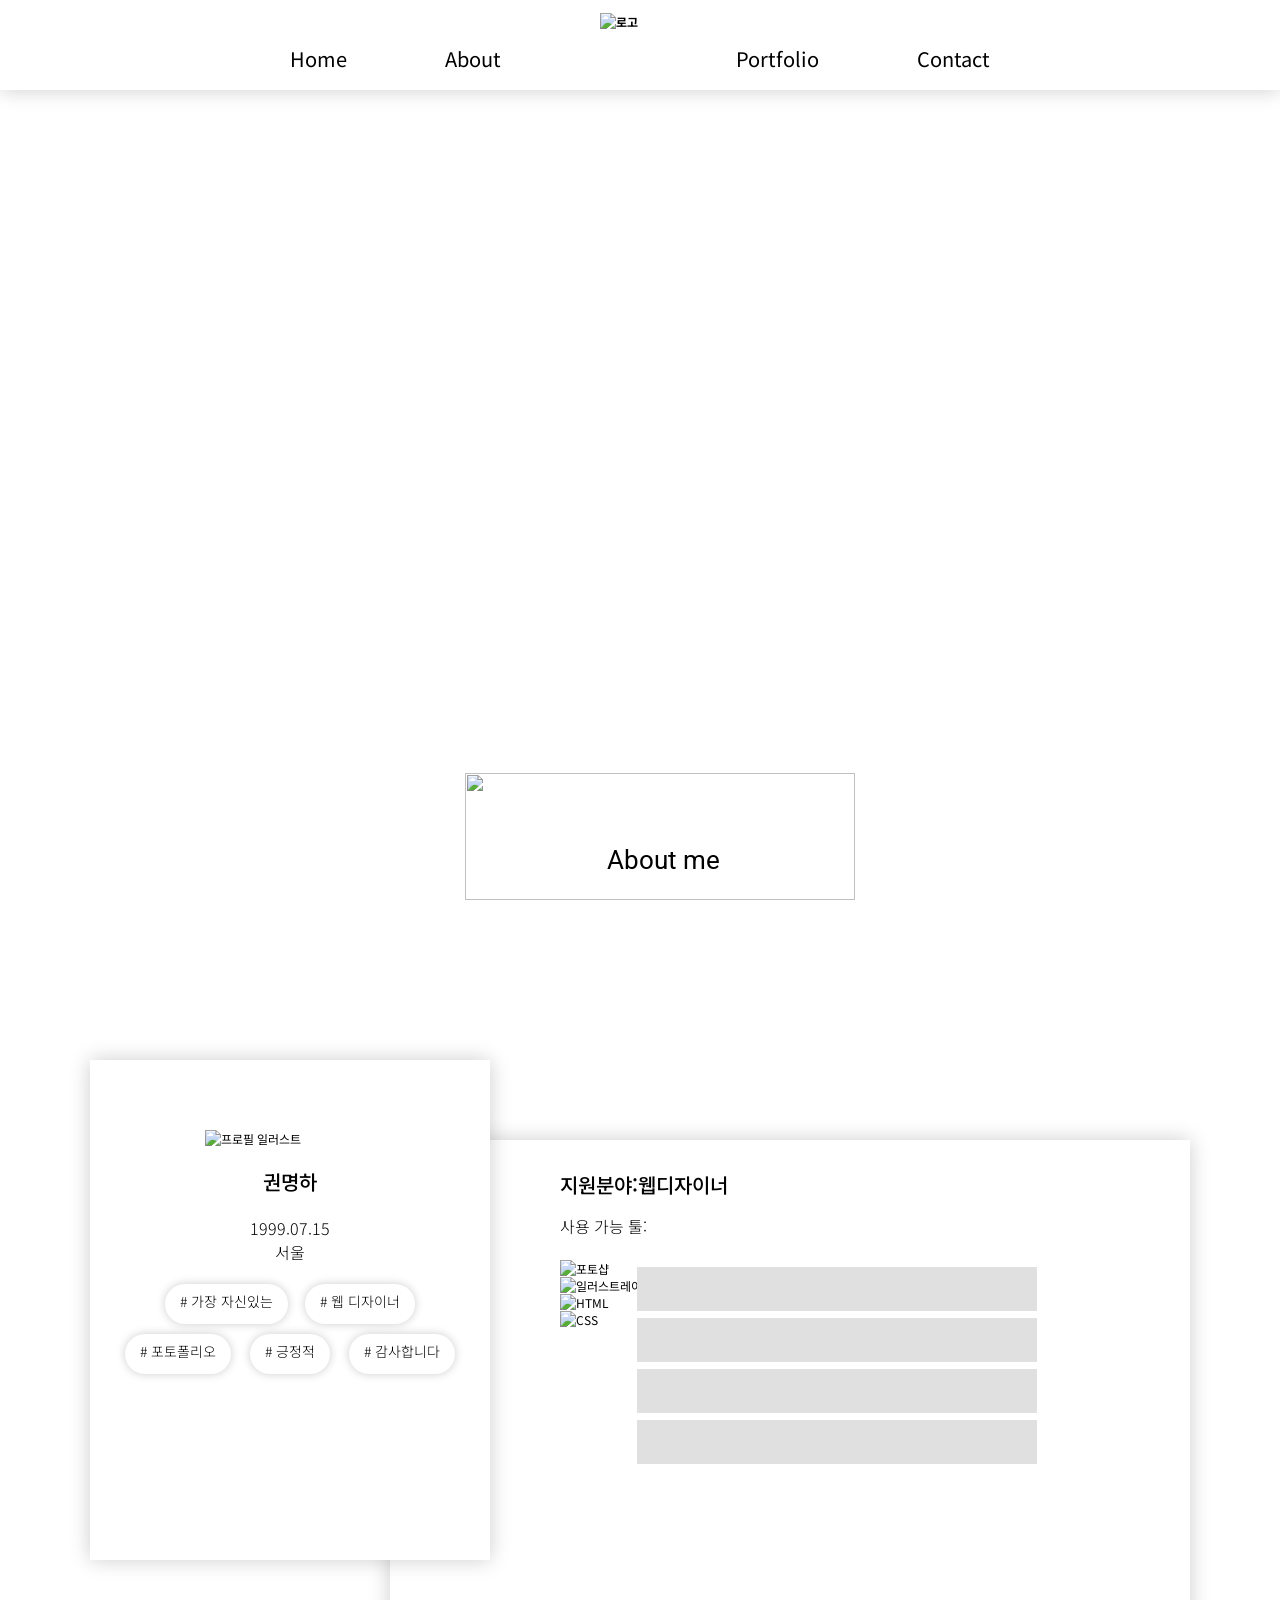
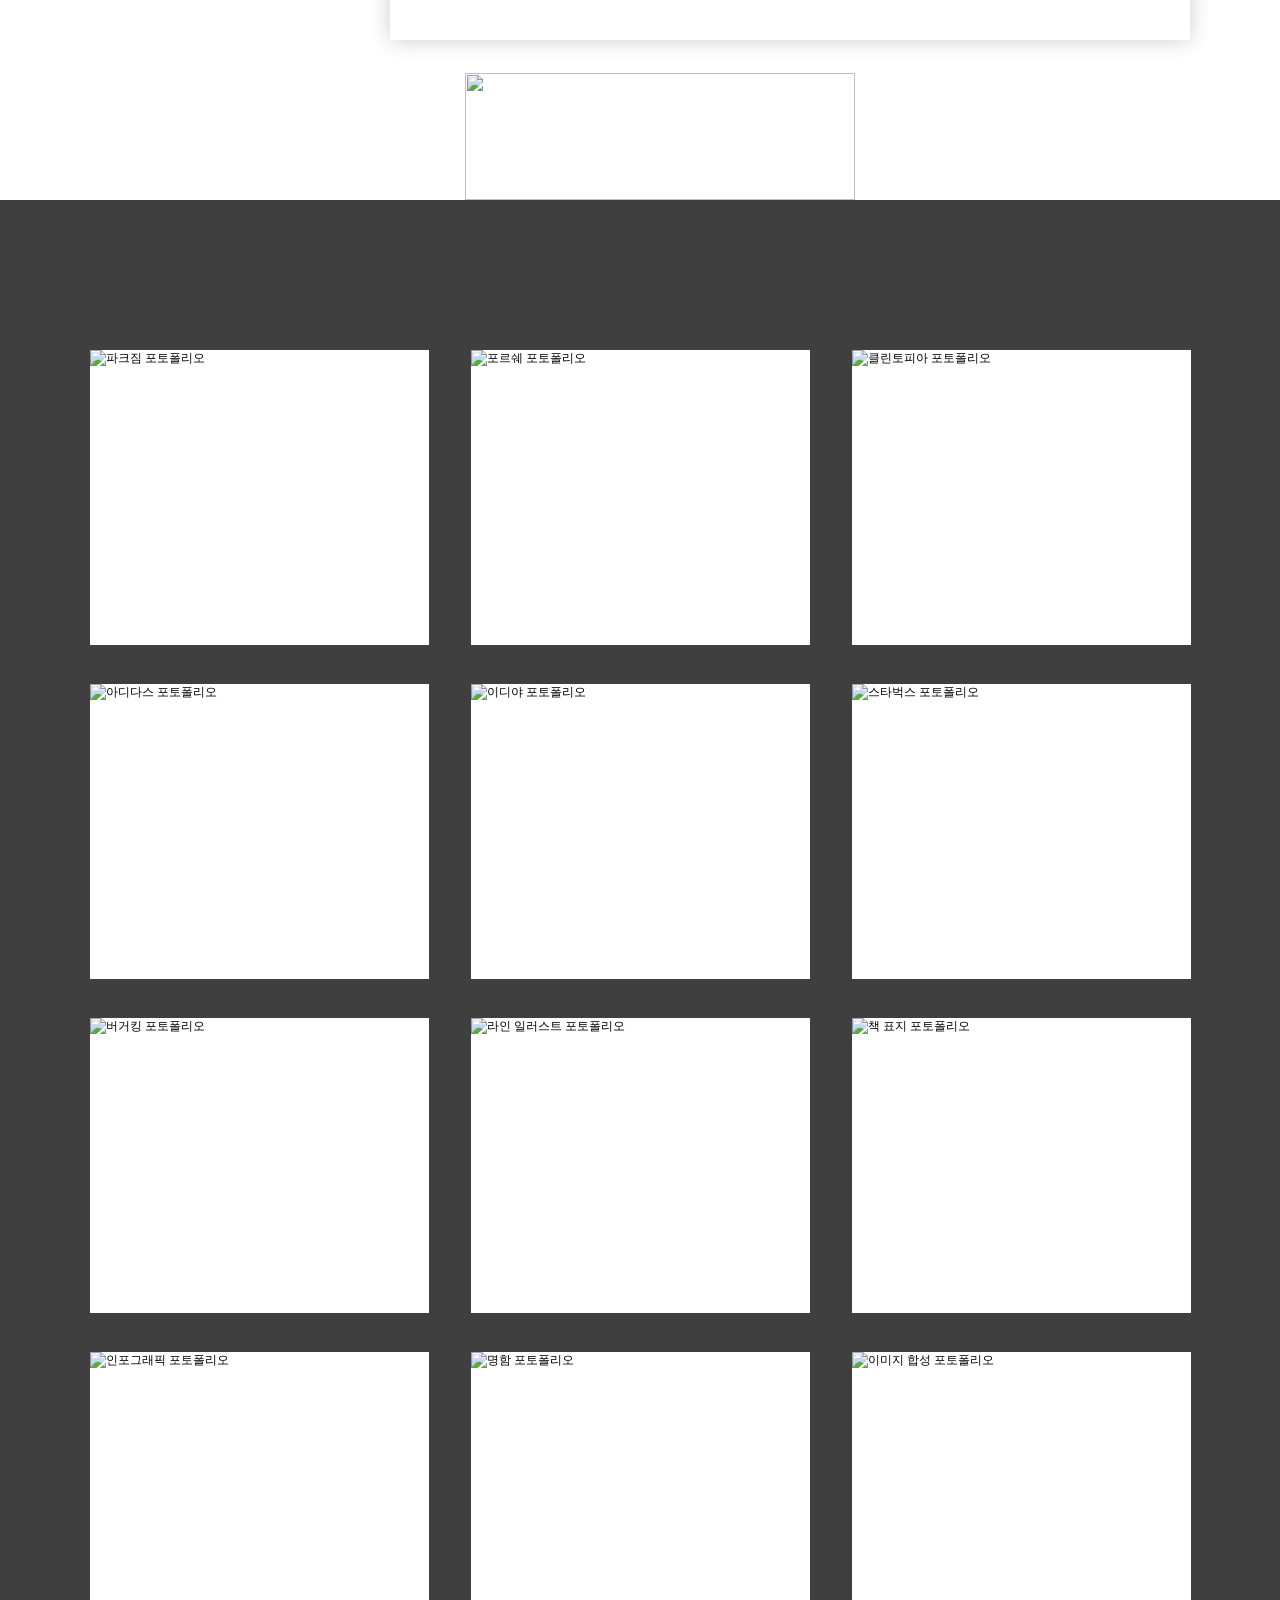
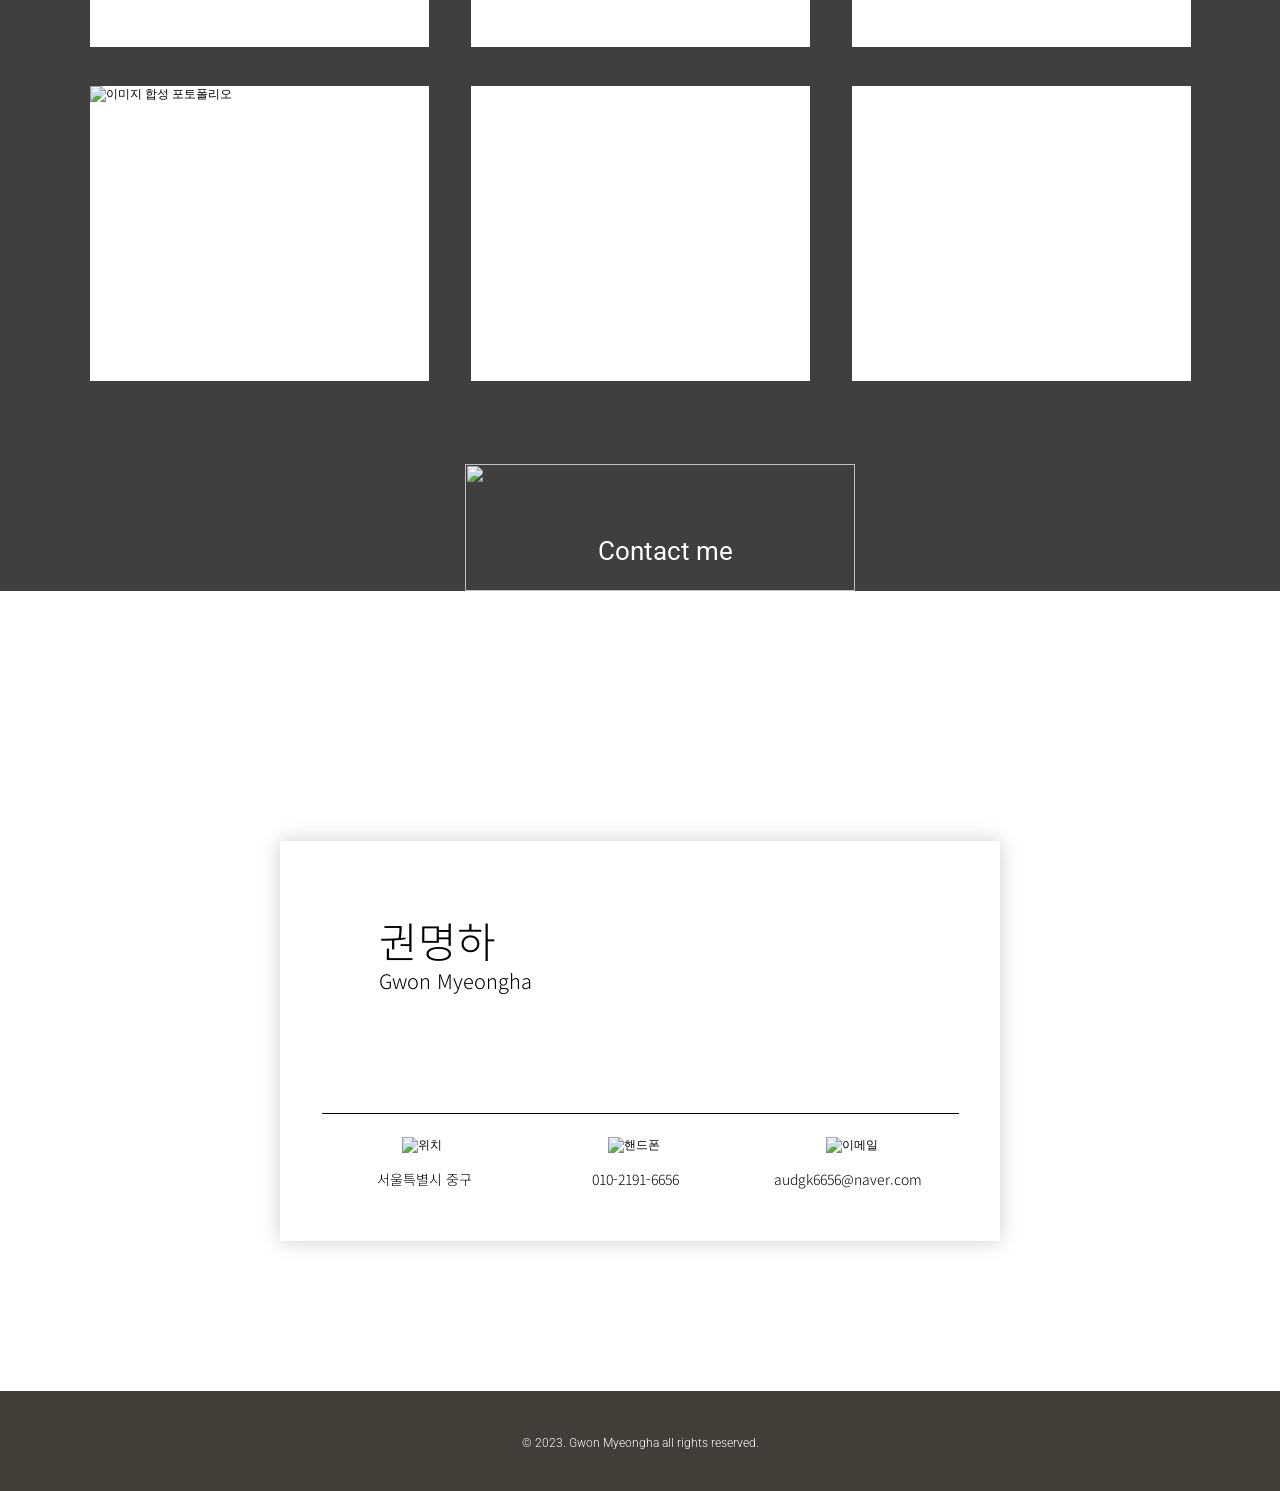
==== index.html @ 4408b666 "Add files via upload" ====
<!DOCTYPE html>
<html lang="ko">
<head>
    <meta charset="UTF-8">
    <title>권명하 포토폴리오 웹사이트</title>

<!--웹폰트-->
<link href="https://fonts.googleapis.com/css2?family=Noto+Sans+KR:wght@100;300;400;500;700;900&display=swap" rel="stylesheet">
<link href="https://fonts.googleapis.com/css2?family=Roboto:ital,wght@0,100;0,300;0,400;0,500;0,700;0,900;1,100;1,300;1,400;1,500;1,700;1,900&display=swap" rel="stylesheet">

<link href="css/main.css" rel="stylesheet">

<script src="js/jquery-3.6.0.min.js"></script>
<script src="http://code.jquery.com/jquery-3.6.0.min.js"></script>

<script>
 $(function(){

    let wh = $(window).height();//브라우저창의 높이값
    //alert(wh);

    $(window).resize(function(){//브라우져창의 크기가 조절되엇을때
        wh = $(window).height();

        $('html,body').stop().animate({ scrollTop:wh*a},700);
    });

/*------------gnb------------*/
      $(".gnb li:eq(0) a, h1 a, .nabs li a:eq(0)").click(function(){
			$('html,body').animate({ scrollTop:wh*0},700); return false;	    
	   })
	  $(".gnb li:eq(1) a , .nabs li a:eq(1)").click(function(){
			$('html,body').animate({ scrollTop:wh*1},700); return false;
	   })
	  $(".gnb li:eq(3) a , .nabs li a:eq(2)").click(function(){
			$('html,body').animate({ scrollTop:wh*2},700); return false;
	   })
	  $(".gnb li:eq(4) a , .nabs li a:eq(3)").click(function(){
			$('html,body').animate({ scrollTop:wh*5},1400); return false;
	   })

/*------------nab------------*/
       $(".nabm").css({ transition:"0.5s" });
       $(".icon3 div").css({ transition:"0.5s" });
       $("h2").css({ transition:"0.5s" });

       $(window).scroll(function(){
        
        let b = $(document).scrollTop();

        if((b >=0) && (b >= wh-(200))) {	//스크롤한 높이가 0~1200일경우 200px 앞으로 당긴듯?
			$(".nabm").css({ left: 50 });
            $(".icon3 div:eq(0)").css({ width: 320 });
            $(".icon3 div:eq(1)").css({ width: 320 });
            $(".icon3 div:eq(2)").css({ width: 240 });
            $(".icon3 div:eq(3)").css({ width: 200 });
		}else{
			$(".nabm").css({ left: -200 });
            $(".icon3 div").css({ width: 0 });
		}

        if((b >=0) && (b >= wh-(500))) {	//스크롤한 높이가 0~1200일경우 200px 앞으로 당긴듯?
            $("h2:eq(0)").css({ bottom: -100 });
		}else{
            $("h2:eq(0)").css({ bottom: 25 });
		}

        if((b >=0) && (b >= wh*2-(500))) {	
            $("h2:eq(1)").css({ bottom: -100 });
		}else{
            $("h2:eq(1)").css({ bottom: 25 });
		}

        if((b >=0) && (b >= wh*4-(500))) {	
            $("h2:eq(2)").css({  bottom: -100 });
		}else{
            $("h2:eq(2)").css({ bottom: 25 });
		}

       });


        $(".nab").mouseenter(function(){
		$(".nabs").show();  //$("A",this) :  this의 하위요소 중 A 	
	    });
	
	    $(".nab").mouseleave(function(){
		$(".nabs").hide();
	    });

/*------------레이어 팝업 (모달)------------*/
    $('.pr').click(function(){//각 메뉴를 클릭했을때
	    $(this).next().show();	  //이 다음 형제인  .pop을 보이게함
        $("#about h2").hide();
	    $('body').css({overflow:"hidden"});//body스크롤없앰
	    return false;
    });
  
    $('.close').click(function(){//close눌렀을때
	    $('.pop').hide(); //.pop을 안보이게함
        $("#about h2").show();
 	    $('body').css({overflow:"auto"});//body스크롤생김
	    return false;
    });


 });

</script>
</head>
<body>
<div class="warp">
    <!--////////// header //////////-->
    <header>
            <ul class="gnb">
                <li><a href="#">Home</a></li>
                <li><a href="#">About</a></li>
                <li><h1><a href="#"><img src="images/logo.jpg" alt="로고"> </a></h1></li>
                <li><a href="#">Portfolio</a></li>
                <li><a href="#">Contact</a></li>
            </ul>
    </header>

    <!--////////// nab //////////-->
    <div class="nab">
        <div class="nabm">
            <img src="images/nab.png" alt="바로가기">
            <ul class="nabs">
                <li><a href="#">Home</a></li>
                <li><a href="#">About</a></li>
                <li><a href="#">Portfolio</a></li>
                <li><a href="#">Contact</a></li>
            </ul>
        </div>
    </div>

    <!--////////// home //////////-->
    <div id="home">
        <h2>About me</h2>
        <div class="sl1"><img src="images/a1.png" alt=""></div>
    </div>

    <!--////////// about //////////-->
    <div id="about">
        <h2>Portfolio</h2>
        <div class="inner">
            <div class="p2">
                <p>지원분야&colon;웹디자이너</p>
                <p>사용 가능 툴&colon;</p>
                <ul class="icon1">
                    <li><img src="images/icon1.jpg" alt="포토샵"> </li>
                    <li><img src="images/icon2.jpg" alt="일러스트레이터"> </li>
                    <li><img src="images/icon3.jpg" alt="HTML"></li>
                    <li><img src="images/icon4.jpg" alt="CSS"></li>
                </ul>

                <ul class="icon2">
                    <li><div></div></li>
                    <li><div></div></li>
                    <li><div></div></li>
                    <li><div></div></li>
                </ul>

                <ul class="icon3">
                    <li><div></div></li>
                    <li><div></div></li>
                    <li><div></div></li>
                    <li><div></div></li>
                </ul>

            </div>
            <div class="p1">
                <img src="images/about1.jpg" alt="프로필 일러스트">
                <p>권명하</p>
                <p>
                    1999.07.15 <br>
                    서울
                </p>
                <div class="info">
                    <ul class="icon4">
                        <li><p>&num; 가장 자신있는</p></li>
                        <li><p>&num; 웹 디자이너</p></li>
                    </ul>
                    <ul class="icon5">
                        <li><p>&num; 포토폴리오</p></li>
                        <li><p>&num; 긍정적</p></li>
                        <li><p>&num; 감사합니다</p></li>
                    </ul>
                </div>
            </div>
        </div>

        <div class="sl2"><img src="images/a2.png" alt=""></div>
    </div>

    <!--////////// portfolio //////////-->
    <div id="portfolio">
        <h2>Contact me</h2>
        <div class="inner">
            
            <div class="box">
                <div class="po1">
                    
                    <div class="p1"><a href="#" class="pr"><img src="images/po1.jpg" alt="파크짐 포토폴리오">
                        <div class="ov">
                            <p>웹 디자인</p>
                        </div>
                        <div class="pop">
                            <div class="c1">
                                <div class="portfolio_1">
                                    <p class="aa1">Park Gym </p>
                                    <p>웹사이트 리디자인</p>
                                    <p>모듈 그리드를 활용하여 일정한 사각형 그리드 안에 변화를 주어 리듬감이 있게 배치하였습니다.<br>
                                        메인 페이지에 화면을 꽉 채우는 이미지를 사용하여 사용자가 어떤 웹사이트인지 바로 확인할 수 있습니다.<br>
                                        무겁고 진중한 느낌이 나는 검은색을 주조색으로 하고 기존에 사용되고 있던 색깔인 붉은색 포인트 색으로 용하여 열정적인 휘트니스 센터라는 이미지를 주었습니다.</p>
                                    <ul class="gil">
                                        <li><p>2023</p></li>
                                        <li><p>포토샵</p></li>
                                        <li><p>Roboto,<br>Noto Sans KR</p></li>
                                        <li class="gil_boll">
                                            <img src="images/s1.jpg" alt="사용한 색상">
                                        </li>
                                    </ul>
                                </div>
                                <div class="codin"><a href="http://audgk6656.woobi.co.kr/portfolio/s1/sub1.html" target="_blank"><p>사이트</p></a></div>
                            <img src="images/portfolio_1.jpg" alt="파크짐 포토폴리오 상세 이미지">
                            </div>
                            <a href="#" class="close"><img src="images/close.png" alt="닫기"> </a>
                        </div>  
                    </a></div>

                    <div class="p1"><a href="#" class="pr"><img src="images/po2.jpg" alt="포르쉐 포토폴리오">
                        <div class="ov">
                            <p>웹 디자인</p>
                        </div>
                        <div class="pop">
                            <div class="c1">
                                <div class="portfolio_1">
                                    <p class="aa1">porsche </p>
                                    <p>웹사이트 리디자인</p>
                                    <p>포르쉐 로고의 색상을 참고하여 색상을 정했고, 브랜드에서 주력하고 있는 제품을 <br>
                                        사용자가 보다 더 쉽게 접근하기 위해 콘텐츠 영역과 사이드에 바로 가기 메뉴를 만들어 배치하고<br>
                                        서브 페이지 또한 4단 그리드를 활용하여 사용자가 제품을 비교하기 쉽도록 제품들을 배치하였습니다.<br>
                                        포르쉐의 간결하고 현대적인 느낌을 그대로 줄 수 있도록 고딕체를 선정했습니다.</p>
                                    <ul class="gil">
                                        <li><p>2023</p></li>
                                        <li><p>포토샵</p></li>
                                        <li><p>Roboto,<br>Malgun Gothic</p></li>
                                        <li class="gil_boll">
                                            <img src="images/s2.jpg" alt="사용한 색상">
                                        </li>
                                    </ul>
                                </div>
                            <img src="images/portfolio_2.jpg" alt="포르쉐 포토폴리오 상세 이미지">
                            </div>
                            <a href="#" class="close"><img src="images/close.png" alt="닫기"> </a>
                        </div>  
                    </a></div>

                    <div class="p1"><a href="#" class="pr"><img src="images/po12.jpg" alt="클린토피아 포토폴리오">
                        <div class="ov">
                            <p>앱 리디자인</p>
                        </div>
                        <div class="pop">
                            <div class="c1">
                                <div class="portfolio_1">
                                    <p class="aa1">클린토피아</p>
                                    <p>로고&앱 리디자인</p>
                                    <p>세탁 서비스를 제공하는 크린토피아 앱에 어울리는 옷걸이 아이콘을 제작하여 로고로 만들었습니다.<br>
                                        모든 서비스를 한눈에 알아볼 수 있게 아이콘을 이용하여 메인 페이지를 만들었고 <br>
                                        서브 페이지에선 현재 아용 중인 서비스의 현황을 간단하게 볼 수 있으면 클릭 시 상세한 정보가 나오도록 제작하였습니다.<br>
                                        전체적으로 심플한 느낌을 주며 제작하였습니다.
                                    </p>
                                    <ul class="gil">
                                        <li><p>2023</p></li>
                                        <li><p>포토샵, 일러스트,<br>피그마</p></li>
                                        <li><p>Inter</p></li>
                                        <li class="gil_boll">
                                            <img src="images/s3.jpg" alt="사용한 색상">
                                        </li>
                                    </ul>
                                </div>
                                <img src="images/portfolio_12.jpg" alt="클린토피아 포토폴리오 상세 이미지">
                            </div>
                            <a href="#" class="close"><img src="images/close.png" alt="닫기"> </a>
                        </div>  
                    </a></div>
                </div>

                <div class="po2">
                    <div class="p1"><a href="#" class="pr"><img src="images/po3.jpg" alt="아디다스 포토폴리오">
                        <div class="ov">
                            <p>웹 디자인</p>
                        </div>
                        <div class="pop">
                            <div class="c1">
                                <div class="portfolio_1">
                                    <p class="aa1">adidas</p>
                                    <p>웹사이트 디자인</p>
                                    <p>스포츠에 중점을 주고 있는 아디다스인 만큼 글자에 블러를 주어 마치 움직이는 잔상이 남은듯한 동적인 느낌을 주었습니다.<br>
                                        포인트 색상인 초록색은 이미지에 어울릴 수 있도록 이미지에서 색상을 가져와서 활용하였습니다.</p>
                                    <ul class="gil">
                                        <li><p>2023</p></li>
                                        <li><p>포토샵</p></li>
                                        <li><p>Roboto,<br>Noto Sans KR</p></li>
                                        <li class="gil_boll">
                                            <img src="images/s4.jpg" alt="사용한 색상">
                                        </li>
                                    </ul>
                                </div>
                                <div class="codin"><a href="http://audgk6656.woobi.co.kr/portfolio/s4/sub4.html" target="_blank"><p>사이트</p></a></div>
                                <img src="images/portfolio_3.jpg" alt="아디다스 포토폴리오 상세 이미지">
                            </div>
                            <a href="#" class="close"><img src="images/close.png" alt="닫기"> </a>
                        </div>  
                    </a></div>

                    <div class="p1"><a href="#" class="pr"><img src="images/po4.jpg" alt="이디야 포토폴리오">
                        <div class="ov">
                            <p>웹 디자인</p>
                        </div>
                        <div class="pop">
                            <div class="c1">
                                <div class="portfolio_1">
                                    <p class="aa1">EDIYA COFFEE </p>
                                    <p>웹사이트 디자인</p>
                                    <p>로고의 색상을 가져와 포인트 색상으로 활용하였고<br>
                                        사용자가 필요한 메뉴들을 메인 화면에 배치하였습니다.</p>
                                    <ul class="gil">
                                        <li><p>2023</p></li>
                                        <li><p>포토샵</p></li>
                                        <li><p>NanumGothic</p></li>
                                        <li class="gil_boll">
                                            <img src="images/s5.jpg" alt="사용한 색상">
                                        </li>
                                    </ul>
                                </div>
                            <img src="images/portfolio_4.jpg" alt="이디야 포토폴리오 상세 이미지">
                            </div>
                            <a href="#" class="close"><img src="images/close.png" alt="닫기"> </a>
                        </div>  
                    </a></div>

                    <div class="p1"><a href="#" class="pr"><img src="images/po5.jpg" alt="스타벅스 포토폴리오">
                        <div class="ov">
                            <p>웹 디자인</p>
                        </div>
                        <div class="pop">
                            <div class="c1">
                                <div class="portfolio_1">
                                    <p class="aa1">starbucks</p>
                                    <p>웹사이트 디자인</p>
                                    <p>4단 그리드를 활용하여 왼쪽에 메뉴 중앙에 타이포를 배치하였습니다<br>
                                        일반적인 사이트가 아닌 크리스마스 한정 이벤트 페이지 느낌으로 제작하였습니다.</p>
                                    <ul class="gil">
                                        <li><p>2023</p></li>
                                        <li><p>포토샵</p></li>
                                        <li><p>Bodoni Bd BT,<br>Futura Md BT,<br>Noto Sans KR</p></li>
                                        <li class="gil_boll">
                                            <img src="images/s6.jpg" alt="사용한 색상">
                                        </li>
                                    </ul>
                                </div>
                            <img src="images/portfolio_5.jpg" alt="스타벅스 포토폴리오 상세 이미지">
                            </div>
                            <a href="#" class="close"><img src="images/close.png" alt="닫기"> </a>
                        </div>  
                    </a></div>
                </div>

                <div class="po2">
                    <div class="p1"><a href="#" class="pr"><img src="images/po6.jpg" alt="버거킹 포토폴리오">
                        <div class="ov">
                            <p>웹 디자인</p>
                        </div>
                        <div class="pop">
                            <div class="c1">
                                <div class="portfolio_1">
                                    <p class="aa1">burgerking</p>
                                    <p>웹사이트 디자인</p>
                                    <p>모듈 그리드 활용하여 나눈 칸을 햄버거라고 생각하고 빵>야채>고기>빵의 색상을 적용하여 재미있는 요소를 주었습니다<br>
                                        기존 버거킹에 이미지에 맞는 동글동글한 폰트를 사용했습니다.</p>
                                    <ul class="gil">
                                        <li><p>2023</p></li>
                                        <li><p>포토샵</p></li>
                                        <li><p>NanumSquareRound</p></li>
                                        <li class="gil_boll">
                                            <img src="images/s7.jpg" alt="사용한 색상">
                                        </li>
                                    </ul>
                                </div>
                            <img src="images/portfolio_6.jpg" alt="버거킹 포토폴리오 상세 이미지">
                            </div>
                            <a href="#" class="close"><img src="images/close.png" alt="닫기"> </a>
                        </div>  
                    </a></div>

                    <div class="p1"><a href="#" class="pr"><img src="images/po7.jpg" alt="라인 일러스트 포토폴리오">
                        <div class="ov">
                            <p>라인 일러스트</p>
                        </div>
                        <div class="pop">
                            <div class="c1">
                                <div class="portfolio_1">
                                    <p class="aa1">Illustrator</p>
                                    <p>라인 일러스트</p>
                                    <p>일러스트레이터의 펜툴을 활용하여 만든 라인 일러스트입니다.</p>
                                    <ul class="gil">
                                        <li><p>2022</p></li>
                                        <li><p>일러스트</p></li>
                                        <li><p>"</p></li>
                                        <li><p>"</p></li>
                                    </ul>
                                </div>
                            <img src="images/portfolio_7.jpg" alt="라인 일러스트 포토폴리오 상세 이미지">
                            </div>
                            <a href="#" class="close"><img src="images/close.png" alt="닫기"> </a>
                        </div>  
                    </a></div>

                    <div class="p1"><a href="#" class="pr"><img src="images/po8.jpg" alt="책 표지 포토폴리오">
                        <div class="ov">
                            <p>표지 디자인</p>
                        </div>
                        <div class="pop">
                            <div class="c1">
                                <div class="portfolio_1">
                                    <p class="aa1">Le Petit Prince</p>
                                    <p>표지 디자인</p>
                                    <p>설명</p>
                                    <ul class="gil">
                                        <li><p>2022</p></li>
                                        <li><p>포토샵</p></li>
                                        <li><p>"</p></li>
                                        <li><p>"</p></li>
                                    </ul>
                                </div>
                            <img src="images/portfolio_8.jpg" alt="책 표지 포토폴리오 상세 이미지">
                            </div>
                            <a href="#" class="close"><img src="images/close.png" alt="닫기"> </a>
                        </div>  
                    </a></div>
                </div>
                
                <div class="po2">
                    <div class="p1"><a href="#" class="pr"><img src="images/po9.jpg" alt="인포그래픽 포토폴리오">
                        <div class="ov">
                            <p>인포그래픽</p>
                        </div>
                        <div class="pop">
                            <div class="c1">
                                <div class="portfolio_1">
                                    <p class="aa1">소비자 물가 상승률</p>
                                    <p>인포그래픽</p>
                                    <p>소비자 물가 상승률을 나타내는 인포그래픽입니다<br>
                                        수평 막대그래프, 꺾은선 그래프, 수직 막대그래프를 활용하여 다양한 조건의 물가 상승률을 볼 수 있습니다<br>
                                        아이콘을 적극적으로 활용하여 시각화하였습니다.</p>
                                    <ul class="gil">
                                        <li><p>2022</p></li>
                                        <li><p>포토샵</p></li>
                                        <li><p>Noto Sans KR</p></li>
                                        <li class="gil_boll">
                                            <img src="images/s9.jpg" alt="사용한 색상">
                                        </li>
                                    </ul>
                                </div>
                            <img src="images/portfolio_9.jpg" alt="인포그래픽 포토폴리오 상세 이미지">
                            </div>
                            <a href="#" class="close"><img src="images/close.png" alt="닫기"> </a>
                        </div>  
                    </a></div>
            
                    <div class="p1"><a href="#" class="pr"><img src="images/po10.jpg" alt="명함 포토폴리오">
                        <div class="ov">
                            <p>명함 디자인</p>
                        </div>
                        <div class="pop">
                            <div class="c1">
                                <div class="portfolio_1">
                                    <p class="aa1">명함 디자인</p>
                                    <p></p>
                                    <p>이니셜을 활용해 로고를 제작하였고 명함으로 만들었습니다.</p>
                                    <ul class="gil">
                                        <li><p>2023</p></li>
                                        <li><p>포토샵,<br>일러스트</p></li>
                                        <li><p>Noto Sans KR</p></li>
                                        <li class="gil_boll">
                                            <img src="images/s10.jpg" alt="사용한 색상">
                                        </li>
                                    </ul>
                                </div>
                            <img src="images/portfolio_10.jpg" alt="명함 포토폴리오 상세 이미지">
                            </div>
                            <a href="#" class="close"><img src="images/close.png" alt="닫기"> </a>
                        </div>  
                    </a></div>

                    <div class="p1"><a href="#" class="pr"><img src="images/po11.jpg" alt="이미지 합성 포토폴리오">
                        <div class="ov">
                            <p>이미지 합성</p>
                        </div>
                        <div class="pop">
                            <div class="c1">
                                <div class="portfolio_1">
                                    <p class="aa1">Park Gym </p>
                                    <p>이미지 합성</p>
                                    <p></p>
                                    <ul class="gil">
                                        <li><p>2022</p></li>
                                        <li><p>포토샵</p></li>
                                        <li><p>Bodoni Bd BT</p></li>
                                        <li><p>"</p></li>
                                    </ul>
                                </div>
                            <img src="images/portfolio_11.jpg" alt="이미지 합성 포토폴리오 상세 이미지">
                            </div>
                            <a href="#" class="close"><img src="images/close.png" alt="닫기"> </a>
                        </div>  
                    </a></div>
                </div>

                <div class="po3">
                    <div class="p1"><a href="#" class="pr"><img src="images/po13.jpg" alt="이미지 합성 포토폴리오">
                        <div class="ov">
                            <p>이벤트 배너</p>
                        </div>
                        <div class="pop">
                            <div class="c1">
                                <div class="portfolio_1">
                                    <p class="aa1">EVENT </p>
                                    <p>이벤트 배너</p>
                                    <p></p>
                                    <ul class="gil">
                                        <li><p>2023</p></li>
                                        <li><p>포토샵</p></li>
                                        <li><p>Noto Sans KR</p></li>
                                        <li><p>"</p></li>
                                    </ul>
                                </div>
                            <img src="images/portfolio_13.jpg" alt="이미지 합성 포토폴리오 상세 이미지">
                            </div>
                            <a href="#" class="close"><img src="images/close.png" alt="닫기"> </a>
                        </div>  
                    </a></div>
                    <div class="p1"><a href="#"></a></div>
                    <div class="p1"><a href="#"></a></div>
                </div>
            </div>

            <div class="sl3"><img src="images/a3.png" alt=""></div>
        </div>
    </div>

    <!------------ contact ------------>
    <div id="contact">
        <div class="inner">
            <div class="plo">
                <p>권명하</p>
                <p>Gwon Myeongha</p>
                <div class="iiplo">
                    <img src="images/b1.png" alt="위치">
                    <img src="images/b2.png" alt="핸드폰">
                    <img src="images/b3.png" alt="이메일">
                    <p class="iiplo_p">서울특별시 중구</p>
                    <p class="iiplo_p">010-2191-6656</p>
                    <p class="iiplo_p">audgk6656@naver.com</p>
                </div>

            </div>
        </div>
        

        <div class="footer">
            <p>&copy; 2023. Gwon Myeongha all rights reserved.</p>
        </div>
    </div>
</div>


</body>
</html>
---- css/main.css ----
/*------------리셋------------*/
html,body { height:100%; }
body,div,p,dl,dt,dd,ul,ol,li,h1,h2,h3,h4,h5,h6,form,fieldset,button,input { margin:0; padding:0; }
body,h1,h2,h3,h4,input,button { font-size:12px; }
ul,li,ol { list-style:none; }
img,fieldset,iframe { border:0; }
img { vertical-align:top; }
table { border-collapse:collapse; }
a {text-decoration: none; color: black;}


.warp {min-width: 1200px;}

/*------------레이아웃------------*/
header {
    box-shadow: 0px 0px 20px rgba(0,0,0,0.2);
    position: absolute; width: 100%; height: 90px; background: white;
    font-size: 20px; font-family: "Noto Sans KR"; font-weight: 400;}
#home {
    height: 100vh;
    background-image: url(../images/backg.jpg);
    background-size: cover;
    background-repeat: no-repeat;

}
#about { display: flex; align-items: center; position: relative; height: 100vh; background: white; }
#about .inner { position: relative; margin: 0 auto; width: 1100px; height: 580px; }
#portfolio { position: relative; background: #3f3f3f; }
#portfolio .inner { width: 100%; }
#portfolio .box { width: 1101px; margin: 0 auto; }
#contact { 
    position: relative; height: 100vh; 
    background-image: url(../images/contact.jpg);
    background-size: cover;
    background-repeat: no-repeat;
}
#contact .inner { display: flex; align-items: center; height: 100vh; /*border: 5px dashed red;*/ }
.footer { position: absolute; left: 0px; bottom: 0px; width: 100%; height: 100px; background: #413e37; }


/*------------header------------*/
header .gnb {
    display: flex; justify-content: space-between; 
    margin: 0 auto; width: 700px; height: 90px; /*border: 5px dashed red;*/ 
}
header .gnb li { margin-top: 44px; }
header .gnb li h1 { margin-top: -31px; }
header a:hover { color: #ffd555; transition: 0.3s; }

/*------------nab------------*/
.nabm {
    box-shadow: 0px 0px 10px rgba(0,0,0,0.3);
    z-index: 50; position: fixed; left: -200px; top: 50%; 
    margin-top: -45px;
    width: 90px; height: 90px; border-radius: 50%; background: #ffd555;
}

.nabm img { width: 100%; }

.nabs {  
    display: none;
    position: absolute; left: 80px; top: 0px;
    font-family: "Roboto"; font-size: 18px;
    padding-left: 30px;
}

.nabs li a:hover { color: #ffd555; }

/*------------home------------*/
#home .sl1 { position: absolute; left: 50%; bottom: 0px; margin-left: -175px; }
#home .sl1 img { width: 390px; height: 127px; }
#home h2 { 
    z-index: 5000; position: absolute; left: 50%; bottom: 25px;
    margin-left: -33px; font-family:"Roboto"; font-weight: 400; font-size: 26px;
}

/*------------about------------*/
#about {font-family: "Noto Sans KR";}
#about .p1 {box-shadow: 0px 0px 20px rgba(0,0,0,0.2); position: absolute; left: 0px; top: 0px; width: 400px; height: 500px; background: white; /*border: 5px dashed red;*/}
#about .p1 img {width: 170px; margin-left: 115px; margin-top: 70px; /*border: 5px dashed red; */}
#about .p1 p:nth-child(2) {margin-top: 20px; text-align: center;  font-size: 20px; font-weight: 500;}
#about .p1 p:nth-child(3) {margin-top: 20px; text-align: center;  font-size: 16px; font-weight: 300;}
#about .p1 .icon4 {margin: 0 auto; display: flex; justify-content: space-between; width: 250px; }
#about .p1 .icon5 {margin: 0 auto; display: flex; justify-content: space-between; width: 330px; }
#about .p1 .icon4 li {margin-top: 20px;box-shadow: 0px 0px 10px rgba(0,0,0,0.2); height: 40px; background: white; border-radius: 30px;}
#about .p1 .icon5 li {margin-top: 10px; box-shadow: 0px 0px 10px rgba(0,0,0,0.2); height: 40px; background: white; border-radius: 30px;}
#about .p1 .info p {text-align: center; margin-top: 7px; padding-left: 15px; padding-right: 15px;  font-size: 14px; font-weight: 300;}
#about .p1 .info li p:hover {font-weight: 500;}

#about .p2 {box-shadow: 0px 0px 20px rgba(0,0,0,0.2); position: absolute; right: 0px; bottom: 0px; width: 800px; height: 500px; background: white; /*border: 5px dashed red;*/}
#about .p2 p:nth-child(1) { font-size: 20px; font-weight: 500; margin-left: 170px; margin-top: 30px;}
#about .p2 p:nth-child(2) { font-size: 16px; font-weight: 300; margin-left: 170px; margin-top: 15px;}
#about .p2 .icon1 { position: absolute; left: 170px; top: 120px; /*border: 5px dashed red;*/}
#about .p2 .icon2 { position: absolute; left: 240px; top: 120px;  /*border: 5px dashed red;*/}
#about .p2 .icon2 div {margin: 7px; width: 400px; height: 44px; background: #e0e0e0;}
#about .p2 .icon3 { position: absolute; left: 240px; top: 120px;  /*border: 5px dashed red;*/}
#about .p2 .icon3 div {margin: 7px; width: 0px; height: 44px; background: #ffd555;}

#about .sl2 {position: absolute; left: 50%; bottom: 0px; margin-left: -175px;}
#about .sl2 img {width: 390px; height: 127px;}

#about h2 {z-index: 5000; position: absolute; left: 50%; bottom: 25px; margin-left: -33px;
    font-family:"Roboto"; font-weight: 400; font-size: 26px; color: white;}

/*------------portfolio------------*/
#portfolio .po1 {padding-top: 150px; display: flex; justify-content: space-between;}
#portfolio .p1 {overflow: hidden; position: relative; width: 339px; height: 295px; background: white;}
#portfolio .po2 {position: relative; padding-top: 39px; display: flex; justify-content: space-between;}
#portfolio .po3 {position: relative; padding-top: 39px; padding-bottom: 210px; display: flex; justify-content: space-between;}

.portfolio_1 { position: relative; text-align: center; font-family: "Noto Sans KR"; color: black; }
.portfolio_1 .aa1 {font-family:"Noto Sans KR"; padding-top:20px ;  font-size: 35px;}
.portfolio_1 p:nth-child(2) {font-size: 20px;}
.portfolio_1 p:nth-child(3) {font-weight: 300; padding-top: 30px; font-size: 15px; /*border: 5px dashed red;*/}

.portfolio_1 .gil {position: absolute; left:calc(50% - 300px); bottom: 50px; text-align: center; justify-content: space-between; display: flex;  width: 600px; margin: 0 auto; }
.portfolio_1 .gil li { width: 150px; height: 30px; }
.portfolio_1 .gil li p {font-size: 14px; font-weight: 300; line-height: 15px;}
.portfolio_1 .gil li:nth-child(1) {border-right: 1px solid black; box-sizing: border-box;}
.portfolio_1 .gil li:nth-child(2) {border-right: 1px solid black; box-sizing: border-box;}
.portfolio_1 .gil li:nth-child(3) {border-right: 1px solid black; box-sizing: border-box;}

#portfolio .sl3 {position: absolute; left: 50%; bottom: 0px; margin-left: -175px;}
#portfolio .sl3 img {width: 390px; height: 127px;}

#portfolio h2 { z-index: 10; position: absolute; left: 50%; bottom: 25px; margin-left: -42px;
    font-family:"Roboto"; font-weight: 400; font-size: 26px; color: white;}

/*------------portfolio 오버시------------*/
#portfolio .ov { 
transition: 0.6s; position: absolute; left: 0px; bottom: -85px; 
width: 339px; height: 85px; background-color: rgba(255,227,88,0.8);
}
#portfolio .ov p { width: 299px; margin-left: 20px; margin-top: 10px; font-size: 24px; font-weight: 500; font-family:"Roboto"; color: black;}
#portfolio .p1:hover .ov { bottom: 0px }

/*------------contact------------*/
#contact .inner .plo {position: relative; box-shadow: 0px 0px 20px rgba(0,0,0,0.2); margin: 0 auto; width: 720px; height: 400px; background-image: url(../images/plo.jpg); /*border: 5px dashed red; */}
#contact .plo p { font-family: "Noto Sans KR"; font-weight: 300; /*border: 5px dashed red;*/}
#contact .plo p:nth-child(1) {position: absolute; left: 0px; top: 0px;margin-left: 99px; margin-top: 68px; font-size: 42px;}
#contact .plo p:nth-child(2) {position: absolute; left: 0px; top: 0px;margin-left: 99px; margin-top: 125px; font-size: 20px;}
#contact .plo .iiplo {  margin: 272px auto; width: 637px; height: 128px; border-top: 1px solid black;}
#contact .plo .iiplo img:nth-child(1) {margin-top: 23px; margin-left: 80px; margin-right: 163px;}
#contact .plo .iiplo img:nth-child(2) {margin-top: 23px; margin-right: 163px; }
#contact .plo .iiplo img:nth-child(3) {margin-top: 23px; }
#contact .plo .iiplo .iiplo_p { float: left; margin-top: 15px; font-size: 14px; }
#contact .plo .iiplo .iiplo_p:nth-child(4) { margin-left: 55px; }
#contact .plo .iiplo .iiplo_p:nth-child(5) {margin-left: 120px;}
#contact .plo .iiplo .iiplo_p:nth-child(6) {margin-left: 95px;}

.footer p { margin-top: 45px; text-align: center; font-weight: 300; font-family: "Roboto"; color: white; }

/*------------레이어 팝업------------*/
.pop { 
	display:none; 
	position:fixed; 
	left:0px; top:0px;
	width:100%; height:100%; 
	background:rgba(0,0,0,0.5); 
	z-index:1000;
	overflow:auto;
}

.close { 
    box-shadow: 0px 0px 10px rgba(0,0,0,0.4);
    position:fixed; left:50%; margin-left:670px; top:20px; 
    width: 50px; height: 50px;
    border: 3px solid white;
    color:white; }

.c1 {position: relative; cursor:auto; margin:0 auto; width:1300px; color:#767676; background: #f6f6f6; }
.c1 .portfolio_1 {box-shadow: 0px 0px 20px rgba(0,0,0,0.2); width: 100%; height: 350px; background: white; cursor: auto;}
.c1 img {margin-bottom: 100px; width: 100%; /*border: 5px dashed red; */}

.c1 .codin {position: absolute; left: 1000px; top: 400px; width: 80px; height: 40px; background: #ffd555;}
.c1 .codin p {line-height: 40px; text-align: center; font-size: 16px; font-family:"Noto Sans KR"; font-weight: 400;}
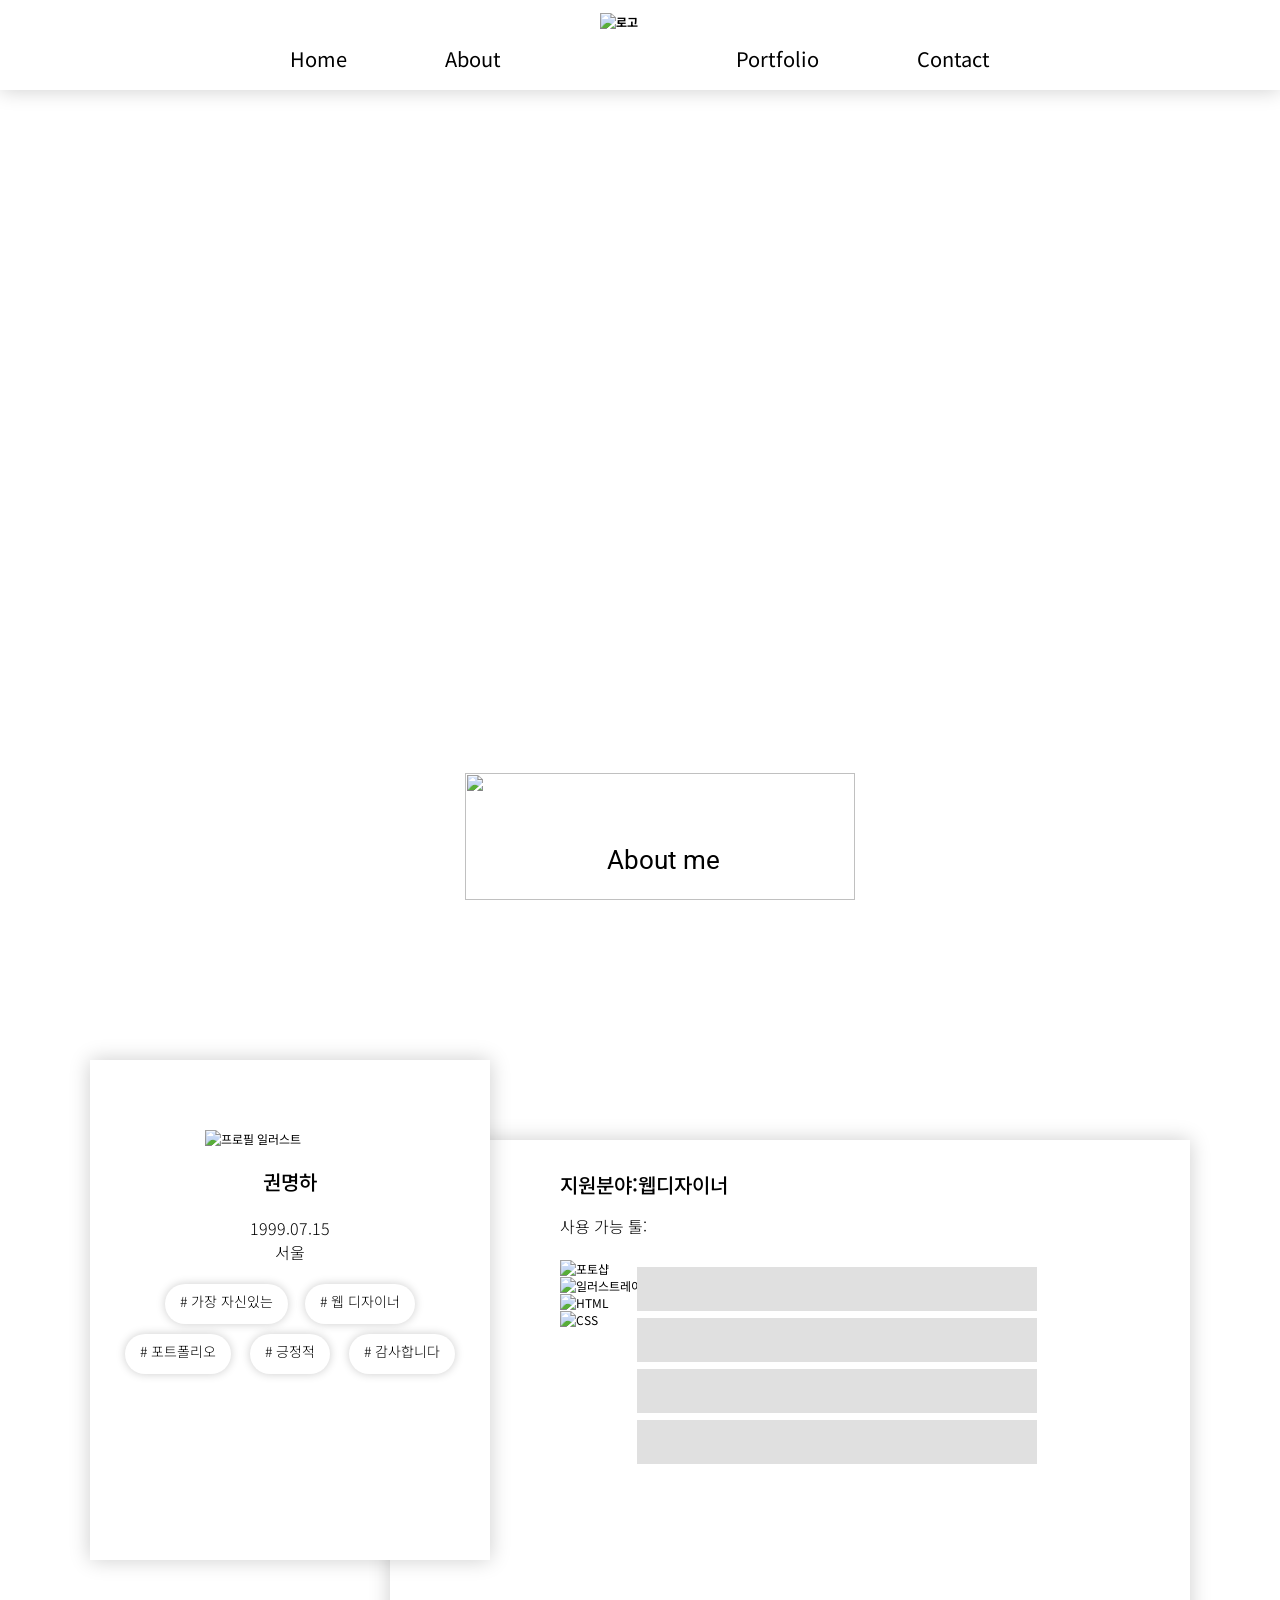
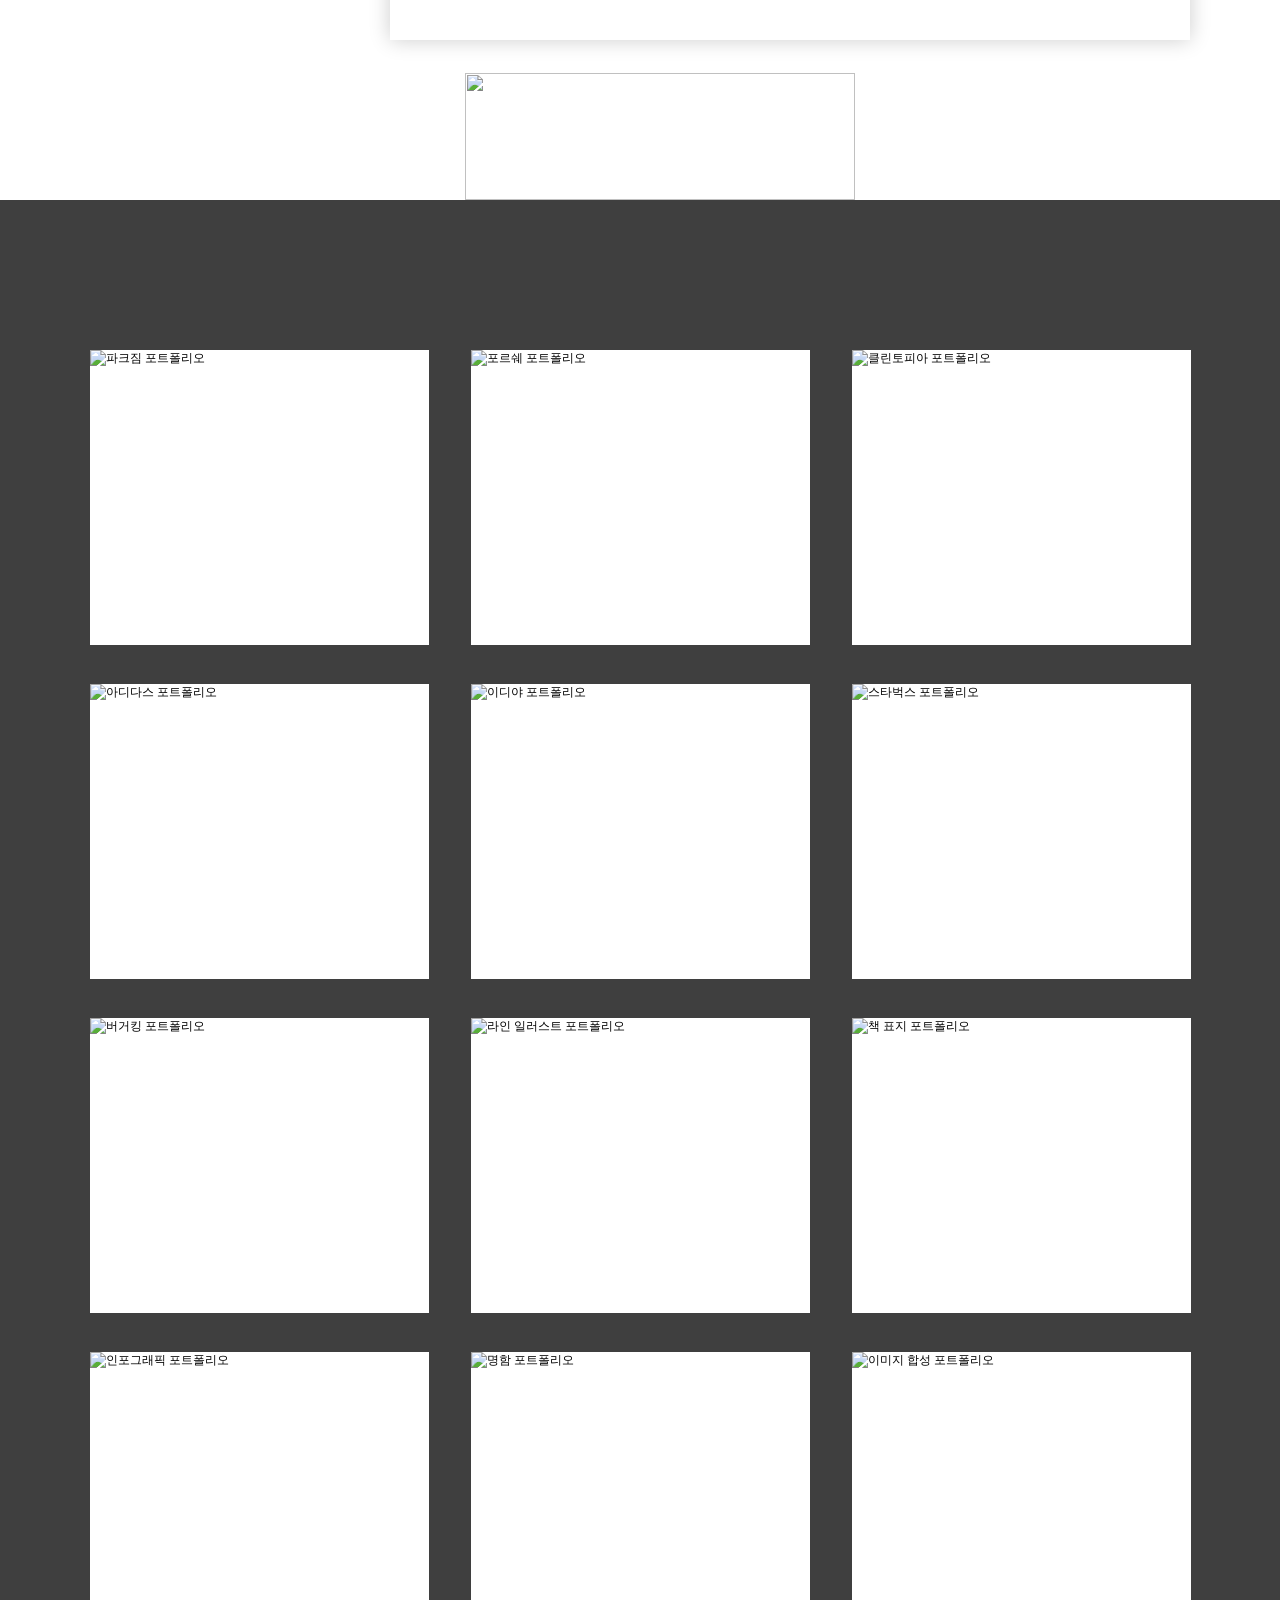
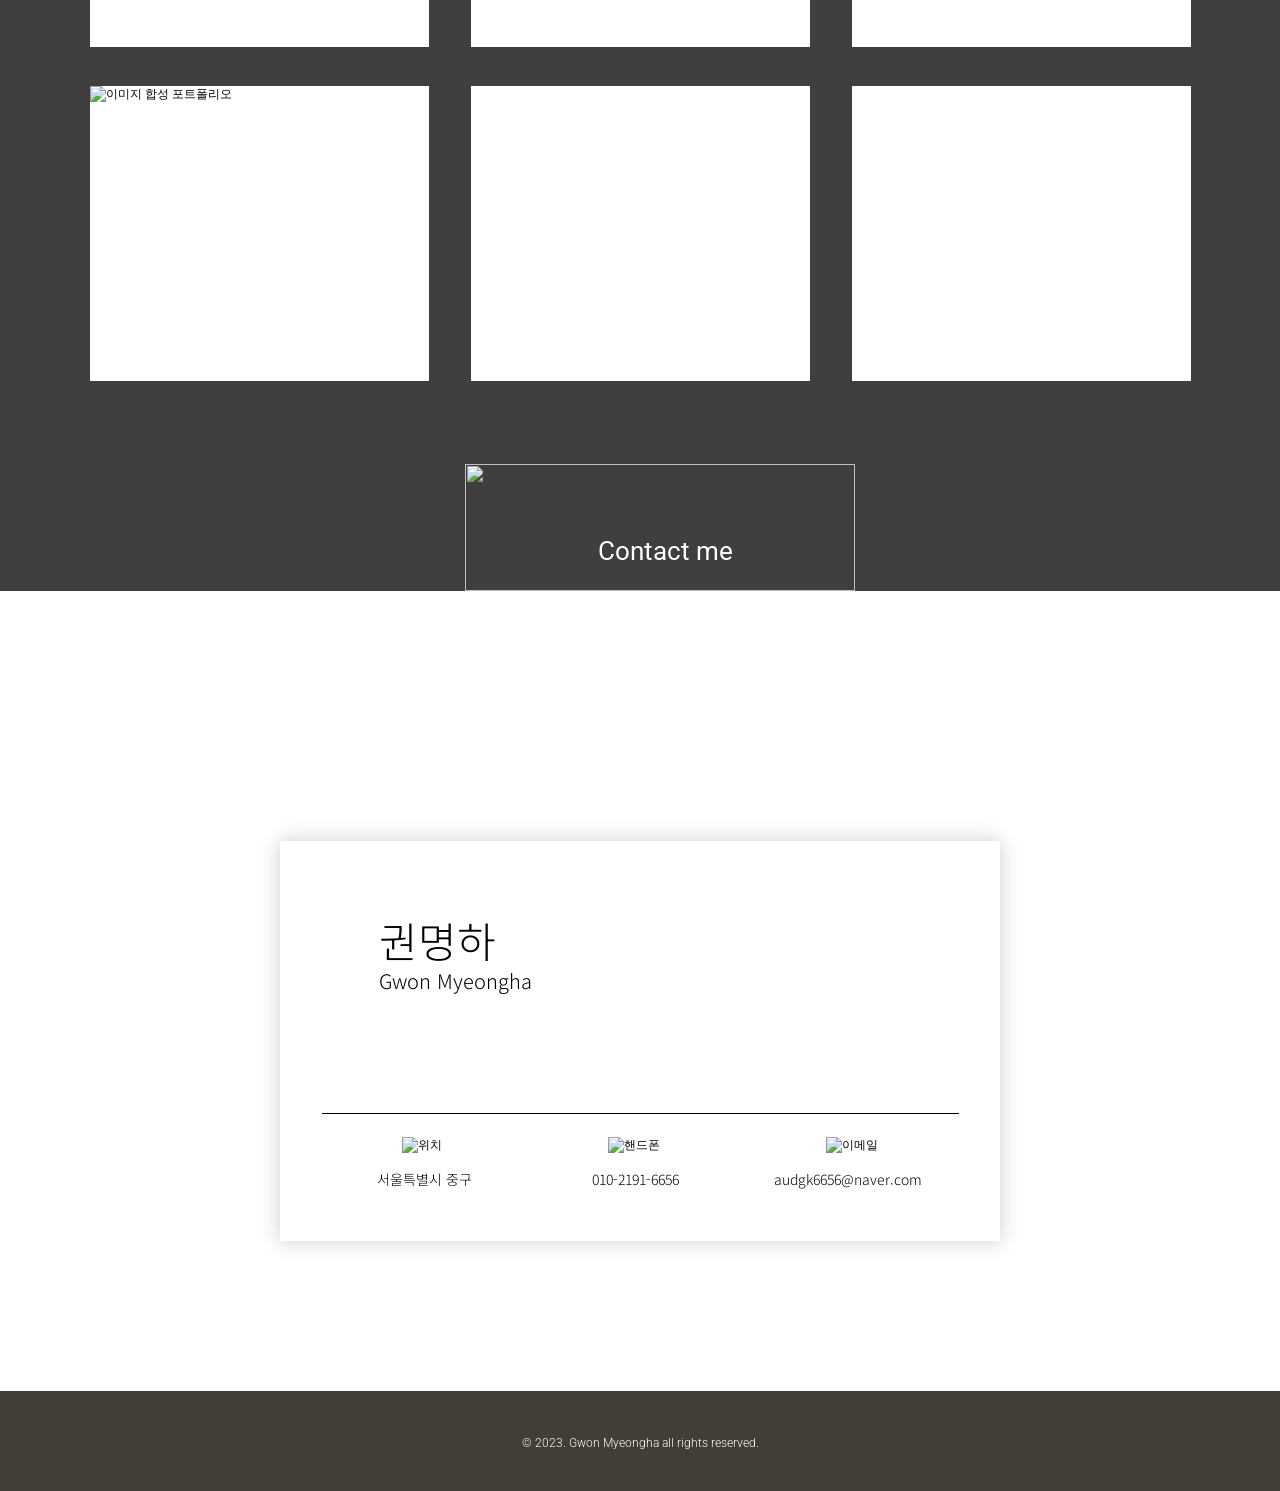
==== commit 44e67861: "Add files via upload" ====
--- a/index.html
+++ b/index.html
@@ -2,7 +2,7 @@
 <html lang="ko">
 <head>
     <meta charset="UTF-8">
-    <title>권명하 포토폴리오 웹사이트</title>
+    <title>권명하 포트폴리오 웹사이트</title>
 
 <!--웹폰트-->
 <link href="https://fonts.googleapis.com/css2?family=Noto+Sans+KR:wght@100;300;400;500;700;900&display=swap" rel="stylesheet">
@@ -16,10 +16,10 @@
 <script>
  $(function(){
 
-    let wh = $(window).height();//브라우저창의 높이값
+    let wh = $(window).height();
     //alert(wh);
 
-    $(window).resize(function(){//브라우져창의 크기가 조절되엇을때
+    $(window).resize(function(){
         wh = $(window).height();
 
         $('html,body').stop().animate({ scrollTop:wh*a},700);
@@ -48,7 +48,7 @@
         
         let b = $(document).scrollTop();
 
-        if((b >=0) && (b >= wh-(200))) {	//스크롤한 높이가 0~1200일경우 200px 앞으로 당긴듯?
+        if((b >=0) && (b >= wh-(200))) {	
 			$(".nabm").css({ left: 50 });
             $(".icon3 div:eq(0)").css({ width: 320 });
             $(".icon3 div:eq(1)").css({ width: 320 });
@@ -59,7 +59,7 @@
             $(".icon3 div").css({ width: 0 });
 		}
 
-        if((b >=0) && (b >= wh-(500))) {	//스크롤한 높이가 0~1200일경우 200px 앞으로 당긴듯?
+        if((b >=0) && (b >= wh-(500))) {	
             $("h2:eq(0)").css({ bottom: -100 });
 		}else{
             $("h2:eq(0)").css({ bottom: 25 });
@@ -81,7 +81,7 @@
 
 
         $(".nab").mouseenter(function(){
-		$(".nabs").show();  //$("A",this) :  this의 하위요소 중 A 	
+		$(".nabs").show();  
 	    });
 	
 	    $(".nab").mouseleave(function(){
@@ -89,17 +89,17 @@
 	    });
 
 /*------------레이어 팝업 (모달)------------*/
-    $('.pr').click(function(){//각 메뉴를 클릭했을때
-	    $(this).next().show();	  //이 다음 형제인  .pop을 보이게함
+    $('.pr').click(function(){
+	    $(this).next().show();	 
         $("#about h2").hide();
-	    $('body').css({overflow:"hidden"});//body스크롤없앰
+	    $('body').css({overflow:"hidden"});
 	    return false;
     });
   
-    $('.close').click(function(){//close눌렀을때
-	    $('.pop').hide(); //.pop을 안보이게함
+    $('.close').click(function(){
+	    $('.pop').hide();
         $("#about h2").show();
- 	    $('body').css({overflow:"auto"});//body스크롤생김
+ 	    $('body').css({overflow:"auto"});
 	    return false;
     });
 
@@ -182,7 +182,7 @@
                         <li><p>&num; 웹 디자이너</p></li>
                     </ul>
                     <ul class="icon5">
-                        <li><p>&num; 포토폴리오</p></li>
+                        <li><p>&num; 포트폴리오</p></li>
                         <li><p>&num; 긍정적</p></li>
                         <li><p>&num; 감사합니다</p></li>
                     </ul>
@@ -201,7 +201,7 @@
             <div class="box">
                 <div class="po1">
                     
-                    <div class="p1"><a href="#" class="pr"><img src="images/po1.jpg" alt="파크짐 포토폴리오">
+                    <div class="p1"><a href="#" class="pr"><img src="images/po1.jpg" alt="파크짐 포트폴리오">
                         <div class="ov">
                             <p>웹 디자인</p>
                         </div>
@@ -222,14 +222,14 @@
                                         </li>
                                     </ul>
                                 </div>
-                                <div class="codin"><a href="http://audgk6656.woobi.co.kr/portfolio/s1/sub1.html" target="_blank"><p>사이트</p></a></div>
-                            <img src="images/portfolio_1.jpg" alt="파크짐 포토폴리오 상세 이미지">
-                            </div>
-                            <a href="#" class="close"><img src="images/close.png" alt="닫기"> </a>
-                        </div>  
-                    </a></div>
-
-                    <div class="p1"><a href="#" class="pr"><img src="images/po2.jpg" alt="포르쉐 포토폴리오">
+                                <div class="codin"><a href="s1/sub1.html" target="_blank"><p>사이트</p></a></div>
+                            <img src="images/portfolio_1.jpg" alt="파크짐 포트폴리오 상세 이미지">
+                            </div>
+                            <a href="#" class="close"><img src="images/close.png" alt="닫기"> </a>
+                        </div>  
+                    </a></div>
+
+                    <div class="p1"><a href="#" class="pr"><img src="images/po2.jpg" alt="포르쉐 포트폴리오">
                         <div class="ov">
                             <p>웹 디자인</p>
                         </div>
@@ -251,13 +251,13 @@
                                         </li>
                                     </ul>
                                 </div>
-                            <img src="images/portfolio_2.jpg" alt="포르쉐 포토폴리오 상세 이미지">
-                            </div>
-                            <a href="#" class="close"><img src="images/close.png" alt="닫기"> </a>
-                        </div>  
-                    </a></div>
-
-                    <div class="p1"><a href="#" class="pr"><img src="images/po12.jpg" alt="클린토피아 포토폴리오">
+                            <img src="images/portfolio_2.jpg" alt="포르쉐 포트폴리오 상세 이미지">
+                            </div>
+                            <a href="#" class="close"><img src="images/close.png" alt="닫기"> </a>
+                        </div>  
+                    </a></div>
+
+                    <div class="p1"><a href="#" class="pr"><img src="images/po12.jpg" alt="클린토피아 포트폴리오">
                         <div class="ov">
                             <p>앱 리디자인</p>
                         </div>
@@ -280,7 +280,7 @@
                                         </li>
                                     </ul>
                                 </div>
-                                <img src="images/portfolio_12.jpg" alt="클린토피아 포토폴리오 상세 이미지">
+                                <img src="images/portfolio_12.jpg" alt="클린토피아 포트폴리오 상세 이미지">
                             </div>
                             <a href="#" class="close"><img src="images/close.png" alt="닫기"> </a>
                         </div>  
@@ -288,7 +288,7 @@
                 </div>
 
                 <div class="po2">
-                    <div class="p1"><a href="#" class="pr"><img src="images/po3.jpg" alt="아디다스 포토폴리오">
+                    <div class="p1"><a href="#" class="pr"><img src="images/po3.jpg" alt="아디다스 포트폴리오">
                         <div class="ov">
                             <p>웹 디자인</p>
                         </div>
@@ -308,14 +308,14 @@
                                         </li>
                                     </ul>
                                 </div>
-                                <div class="codin"><a href="http://audgk6656.woobi.co.kr/portfolio/s4/sub4.html" target="_blank"><p>사이트</p></a></div>
-                                <img src="images/portfolio_3.jpg" alt="아디다스 포토폴리오 상세 이미지">
-                            </div>
-                            <a href="#" class="close"><img src="images/close.png" alt="닫기"> </a>
-                        </div>  
-                    </a></div>
-
-                    <div class="p1"><a href="#" class="pr"><img src="images/po4.jpg" alt="이디야 포토폴리오">
+                                <div class="codin"><a href="s4/sub4.html" target="_blank"><p>사이트</p></a></div>
+                                <img src="images/portfolio_3.jpg" alt="아디다스 포트폴리오 상세 이미지">
+                            </div>
+                            <a href="#" class="close"><img src="images/close.png" alt="닫기"> </a>
+                        </div>  
+                    </a></div>
+
+                    <div class="p1"><a href="#" class="pr"><img src="images/po4.jpg" alt="이디야 포트폴리오">
                         <div class="ov">
                             <p>웹 디자인</p>
                         </div>
@@ -335,13 +335,13 @@
                                         </li>
                                     </ul>
                                 </div>
-                            <img src="images/portfolio_4.jpg" alt="이디야 포토폴리오 상세 이미지">
-                            </div>
-                            <a href="#" class="close"><img src="images/close.png" alt="닫기"> </a>
-                        </div>  
-                    </a></div>
-
-                    <div class="p1"><a href="#" class="pr"><img src="images/po5.jpg" alt="스타벅스 포토폴리오">
+                            <img src="images/portfolio_4.jpg" alt="이디야 포트폴리오 상세 이미지">
+                            </div>
+                            <a href="#" class="close"><img src="images/close.png" alt="닫기"> </a>
+                        </div>  
+                    </a></div>
+
+                    <div class="p1"><a href="#" class="pr"><img src="images/po5.jpg" alt="스타벅스 포트폴리오">
                         <div class="ov">
                             <p>웹 디자인</p>
                         </div>
@@ -361,7 +361,7 @@
                                         </li>
                                     </ul>
                                 </div>
-                            <img src="images/portfolio_5.jpg" alt="스타벅스 포토폴리오 상세 이미지">
+                            <img src="images/portfolio_5.jpg" alt="스타벅스 포트폴리오 상세 이미지">
                             </div>
                             <a href="#" class="close"><img src="images/close.png" alt="닫기"> </a>
                         </div>  
@@ -369,7 +369,7 @@
                 </div>
 
                 <div class="po2">
-                    <div class="p1"><a href="#" class="pr"><img src="images/po6.jpg" alt="버거킹 포토폴리오">
+                    <div class="p1"><a href="#" class="pr"><img src="images/po6.jpg" alt="버거킹 포트폴리오">
                         <div class="ov">
                             <p>웹 디자인</p>
                         </div>
@@ -389,13 +389,13 @@
                                         </li>
                                     </ul>
                                 </div>
-                            <img src="images/portfolio_6.jpg" alt="버거킹 포토폴리오 상세 이미지">
-                            </div>
-                            <a href="#" class="close"><img src="images/close.png" alt="닫기"> </a>
-                        </div>  
-                    </a></div>
-
-                    <div class="p1"><a href="#" class="pr"><img src="images/po7.jpg" alt="라인 일러스트 포토폴리오">
+                            <img src="images/portfolio_6.jpg" alt="버거킹 포트폴리오 상세 이미지">
+                            </div>
+                            <a href="#" class="close"><img src="images/close.png" alt="닫기"> </a>
+                        </div>  
+                    </a></div>
+
+                    <div class="p1"><a href="#" class="pr"><img src="images/po7.jpg" alt="라인 일러스트 포트폴리오">
                         <div class="ov">
                             <p>라인 일러스트</p>
                         </div>
@@ -412,13 +412,13 @@
                                         <li><p>"</p></li>
                                     </ul>
                                 </div>
-                            <img src="images/portfolio_7.jpg" alt="라인 일러스트 포토폴리오 상세 이미지">
-                            </div>
-                            <a href="#" class="close"><img src="images/close.png" alt="닫기"> </a>
-                        </div>  
-                    </a></div>
-
-                    <div class="p1"><a href="#" class="pr"><img src="images/po8.jpg" alt="책 표지 포토폴리오">
+                            <img src="images/portfolio_7.jpg" alt="라인 일러스트 포트폴리오 상세 이미지">
+                            </div>
+                            <a href="#" class="close"><img src="images/close.png" alt="닫기"> </a>
+                        </div>  
+                    </a></div>
+
+                    <div class="p1"><a href="#" class="pr"><img src="images/po8.jpg" alt="책 표지 포트폴리오">
                         <div class="ov">
                             <p>표지 디자인</p>
                         </div>
@@ -435,7 +435,7 @@
                                         <li><p>"</p></li>
                                     </ul>
                                 </div>
-                            <img src="images/portfolio_8.jpg" alt="책 표지 포토폴리오 상세 이미지">
+                            <img src="images/portfolio_8.jpg" alt="책 표지 포트폴리오 상세 이미지">
                             </div>
                             <a href="#" class="close"><img src="images/close.png" alt="닫기"> </a>
                         </div>  
@@ -443,7 +443,7 @@
                 </div>
                 
                 <div class="po2">
-                    <div class="p1"><a href="#" class="pr"><img src="images/po9.jpg" alt="인포그래픽 포토폴리오">
+                    <div class="p1"><a href="#" class="pr"><img src="images/po9.jpg" alt="인포그래픽 포트폴리오">
                         <div class="ov">
                             <p>인포그래픽</p>
                         </div>
@@ -464,13 +464,13 @@
                                         </li>
                                     </ul>
                                 </div>
-                            <img src="images/portfolio_9.jpg" alt="인포그래픽 포토폴리오 상세 이미지">
+                            <img src="images/portfolio_9.jpg" alt="인포그래픽 포트폴리오 상세 이미지">
                             </div>
                             <a href="#" class="close"><img src="images/close.png" alt="닫기"> </a>
                         </div>  
                     </a></div>
             
-                    <div class="p1"><a href="#" class="pr"><img src="images/po10.jpg" alt="명함 포토폴리오">
+                    <div class="p1"><a href="#" class="pr"><img src="images/po10.jpg" alt="명함 포트폴리오">
                         <div class="ov">
                             <p>명함 디자인</p>
                         </div>
@@ -489,13 +489,13 @@
                                         </li>
                                     </ul>
                                 </div>
-                            <img src="images/portfolio_10.jpg" alt="명함 포토폴리오 상세 이미지">
-                            </div>
-                            <a href="#" class="close"><img src="images/close.png" alt="닫기"> </a>
-                        </div>  
-                    </a></div>
-
-                    <div class="p1"><a href="#" class="pr"><img src="images/po11.jpg" alt="이미지 합성 포토폴리오">
+                            <img src="images/portfolio_10.jpg" alt="명함 포트폴리오 상세 이미지">
+                            </div>
+                            <a href="#" class="close"><img src="images/close.png" alt="닫기"> </a>
+                        </div>  
+                    </a></div>
+
+                    <div class="p1"><a href="#" class="pr"><img src="images/po11.jpg" alt="이미지 합성 포트폴리오">
                         <div class="ov">
                             <p>이미지 합성</p>
                         </div>
@@ -512,7 +512,7 @@
                                         <li><p>"</p></li>
                                     </ul>
                                 </div>
-                            <img src="images/portfolio_11.jpg" alt="이미지 합성 포토폴리오 상세 이미지">
+                            <img src="images/portfolio_11.jpg" alt="이미지 합성 포트폴리오 상세 이미지">
                             </div>
                             <a href="#" class="close"><img src="images/close.png" alt="닫기"> </a>
                         </div>  
@@ -520,7 +520,7 @@
                 </div>
 
                 <div class="po3">
-                    <div class="p1"><a href="#" class="pr"><img src="images/po13.jpg" alt="이미지 합성 포토폴리오">
+                    <div class="p1"><a href="#" class="pr"><img src="images/po13.jpg" alt="이미지 합성 포트폴리오">
                         <div class="ov">
                             <p>이벤트 배너</p>
                         </div>
@@ -537,7 +537,7 @@
                                         <li><p>"</p></li>
                                     </ul>
                                 </div>
-                            <img src="images/portfolio_13.jpg" alt="이미지 합성 포토폴리오 상세 이미지">
+                            <img src="images/portfolio_13.jpg" alt="이미지 합성 포트폴리오 상세 이미지">
                             </div>
                             <a href="#" class="close"><img src="images/close.png" alt="닫기"> </a>
                         </div>  
